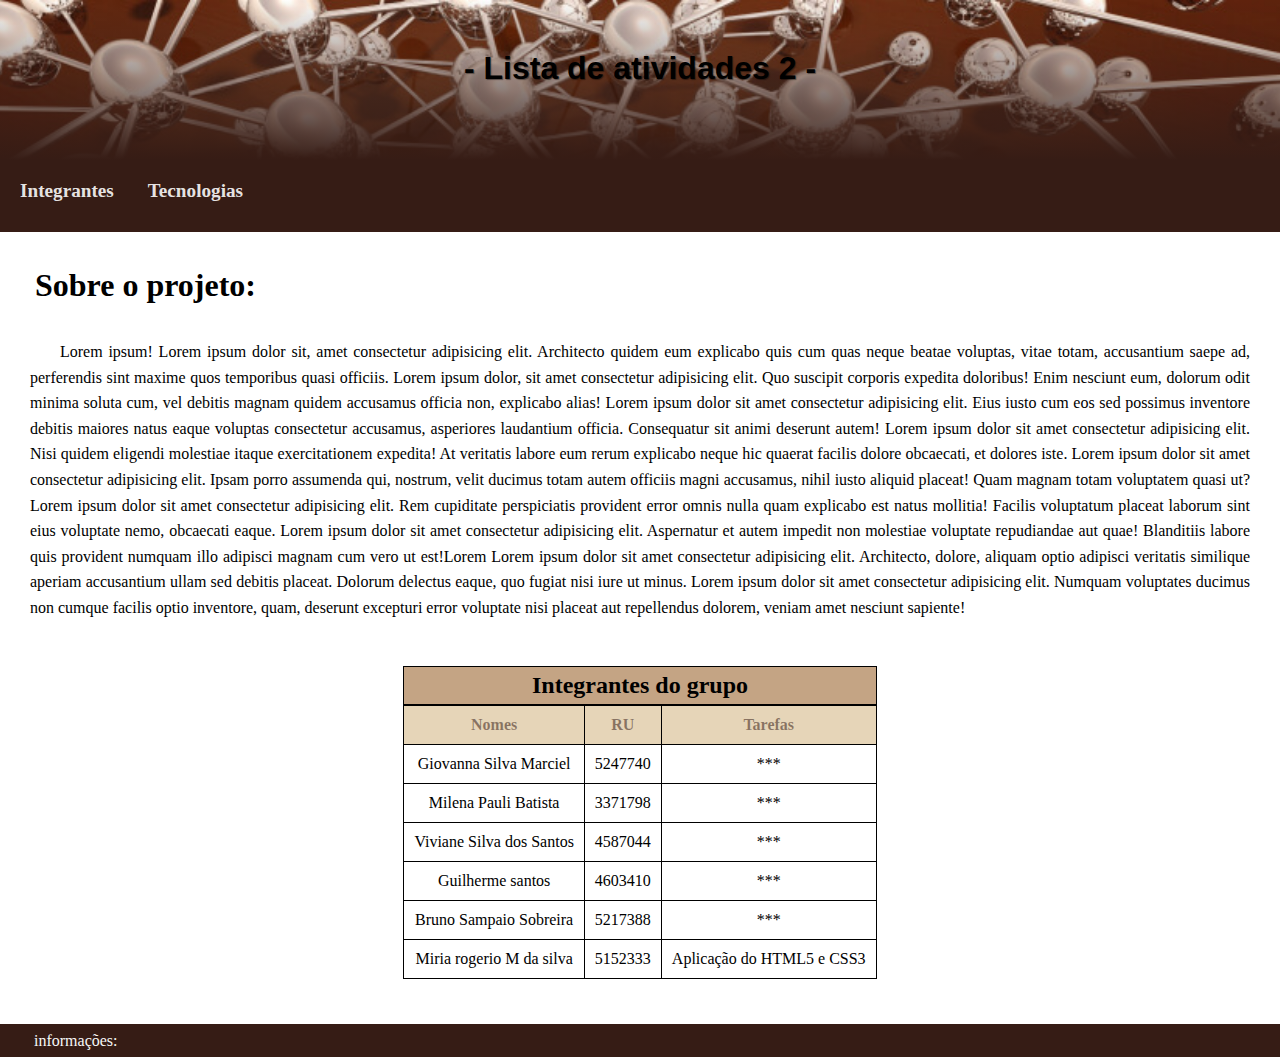
==== Lista2/lista2/index.html @ 83ad04e4 "Add files via upload" ====
<!DOCTYPE html>
<html lang="pt_br">
<head>
    <meta charset="UTF-8">
    <meta name="viewport" content="width=device-width, initial-scale=1.0">
    <title>Lista_02</title>
    <link rel="shortcut icon" href="" type="image/x-icon">
    <link rel="stylesheet" href="geral/style.css" media="all">
    <link rel="stylesheet" href="style.css">


</head>
<header>
   <h1> - Lista de atividades 2 -</h1>

</header>

 <div id="busca">
  <button onclick="clickMenu()" >Integrantes</button>

  <a href="Tecnologia/tecnologia.html" class="tec">Tecnologias</a>
 </div>

 <nav class="menu"> 
   <ul id="itens">
       <li><a href="Integrantes/Giovanna.html">Giovanna Silva</a></li>
       <li><a href="Integrantes/Milena.html">Milena Pauli</a></li>
       <li><a href="Integrantes/Viviane.html">Viviane Silva</a></li>
       <li><a href="Integrantes/Guilherme.html">Guilherme Santos</a></li>
       <li><a href="Integrantes/Bruno.html">Bruno Sampaio</a></li>
       <li><a href="Integrantes/mia.html">Miria Rogério</a></li>
   </ul> 
 </nav>

<script>
   function clickMenu() {
    let menu = document.getElementById("itens");
    menu.classList.toggle("active");

   }
</script>
<body>
      
 <main>
      
     <article>
      <h1> Sobre o projeto: </h1>

       
       <p> Lorem ipsum!  Lorem ipsum dolor sit, amet consectetur adipisicing elit. Architecto quidem eum explicabo quis cum quas neque beatae voluptas, vitae totam, accusantium saepe ad, perferendis sint maxime quos temporibus quasi officiis. Lorem ipsum dolor, sit amet consectetur adipisicing elit. Quo suscipit corporis expedita doloribus! Enim nesciunt eum, dolorum odit minima soluta cum, vel debitis magnam quidem accusamus officia non, explicabo alias! Lorem ipsum dolor sit amet consectetur adipisicing elit. Eius iusto cum eos sed possimus inventore debitis maiores natus eaque voluptas consectetur accusamus, asperiores laudantium officia. Consequatur sit animi deserunt autem! Lorem ipsum dolor sit amet consectetur adipisicing elit. Nisi quidem eligendi molestiae itaque exercitationem expedita! At veritatis labore eum rerum explicabo neque hic quaerat facilis dolore obcaecati, et dolores iste. Lorem ipsum dolor sit amet consectetur adipisicing elit. Ipsam porro assumenda qui, nostrum, velit ducimus totam autem officiis magni accusamus, nihil iusto aliquid placeat! Quam magnam totam voluptatem quasi ut? Lorem ipsum dolor sit amet consectetur adipisicing elit. Rem cupiditate perspiciatis provident error omnis nulla quam explicabo est natus mollitia! Facilis voluptatum placeat laborum sint eius voluptate nemo, obcaecati eaque. Lorem ipsum dolor sit amet consectetur adipisicing elit. Aspernatur et autem impedit non molestiae voluptate repudiandae aut quae! Blanditiis labore quis provident numquam illo adipisci magnam cum vero ut est!Lorem Lorem ipsum dolor sit amet consectetur adipisicing elit. Architecto, dolore, aliquam optio adipisci veritatis similique aperiam accusantium ullam sed debitis placeat. Dolorum delectus eaque, quo fugiat nisi iure ut minus. Lorem ipsum dolor sit amet consectetur adipisicing elit. Numquam voluptates ducimus non cumque facilis optio inventore, quam, deserunt excepturi error voluptate nisi placeat aut repellendus dolorem, veniam amet nesciunt sapiente!</p> 
    </article>
     
      <div id="tabela">
       <table>
        <caption>Integrantes do grupo</caption>
         <thead>
         <tr> 
            
            <th>Nomes</th>
            <th>RU</th>
            <th>Tarefas</th>
         </tr>
                </thead>
         
         <tbody>
         <tr>
            <td>Giovanna Silva Marciel</td>
            <td>5247740</td>
            <td>***</td>
         </tr>
         <tr>
            <td>Milena Pauli Batista</td>
            <td>3371798</td>
            <td>***</td>
         </tr>
         <tr>
            <td>Viviane Silva dos Santos</td>
            <td>4587044</td>
            <td>***</td>
         </tr>
         <tr>
            <td>Guilherme santos</td>
            <td>4603410</td>
            <td>***</td>
         </tr>
         <tr>
            <td>Bruno Sampaio Sobreira</td>
            <td>5217388</td>
            <td>***</td>
         </tr>

         <tr>
            <td>Miria rogerio M da silva</td>
            <td>5152333</td>
            <td>Aplicação do HTML5 e CSS3</td>
         </tr>
          </tbody>

       </table>
   </div>
    
 </main>
  <footer> <p id="pe">informações: </p> </footer>  
</body>
</html>
---- Lista2/lista2/geral/style.css ----
@charset "UTF-8";
    

:root{
    --cor0:var(#FAF3E0);
    --cor1:var(#E6D5B8);
    --cor2:var(#C4A484);
    --cor3:var(#8D6E63);  
    --cor4:var(#361c15);
}

* {
    margin: 0px;
    padding: 0px;
    
}

header{

    background-image:linear-gradient(to top, #361c15, transparent) ;
    min-height: 100px;
    text-align: center;
    padding: 30px;
    
}

header > h1{
    font-family: Arial, Helvetica, sans-serif;
    padding: 20px;
    color:#000000;
    text-shadow: 1px 1px 1px rgba(0, 0, 0, 0.418);
}

body{
    background: #050505 url(../IMAGEM/Ramificacao.jpg) center center no-repeat fixed;
    background-size: cover;
    height: 100vh;
    
    
     
}

main{
    background-color: white;
    padding: 15px;
    
    
}

main h1{
    padding: 20px;
}

main h2{
    padding: 15px;
}

p{
    margin: 15px;
    text-align: justify;
    text-indent: 30px;
    font-size: 1em;
    line-height: 1.6em;
    
}

nav{
    background-color: #361c15;
    padding: 5px;
    font-weight: bold;
    
}

nav > ul.active{
    display: block;
    
}

nav > ul{
    display: none;
    list-style-type: none;
    padding: 0px;
}

nav > ul > li > a:hover{
    background-color: #e6d5b883; 
    color: #361c15; 
}

nav > ul > li > a{
    display: block;
    padding: 10px;
    text-decoration: none;
    border-top: 2px solid #C4A484;
    border-radius: 15px;
    color: #E6D5B8; 
    

} 

div{
    background-color: #361c15;
}

div > a{
    color: rgba(255, 255, 255, 0.897);
    text-decoration: none;
    width: 10px;
    padding: 10px;
    border-radius: 10px;
    font-weight: bold;
    font-size: 1.2em;

}

div > a:hover{
    background-color: #e6d5b883;
    color: #361c15;
}


button{
    all:unset ;
    font-weight: bold;
    font-size: 1.2em;
    padding: 10px;
    width: 100;
    margin: 10px;
    color: rgba(255, 255, 255, 0.897);
    border-radius: 10px;
    
}

button:hover{
    background-color: #e6d5b883;
    color: #361c15;
} 



article{
    padding-bottom: 30px;
}

footer{
    background-color: #361c15;
    padding: 4px;

}



footer a{
    color: #E6D5B8;
    text-decoration: none;
    margin: 600px;
    
}
---- Lista2/lista2/style.css ----
@charset "UTF-8";
:root{
    --cor0:var(#FAF3E0);
    --cor1:var(#E6D5B8);
    --cor2:var(#C4A484);
    --cor3:var(#8D6E63);  
    --cor4:var(#361c15);
}

* {
    margin: 0px;
    padding: 0px;
}

header{

    background-image:linear-gradient(to top, #361c15, transparent) ;
    min-height: 100px;
    text-align: center;
    padding: 30px;
    color:#000000;
}

header h1{
    font-family: Arial, Helvetica, sans-serif;
    padding: 20px;
    color:#000000;
    text-shadow: 1px 1px 1px rgba(0, 0, 0, 0.418);
}

body{
    background: #050505 url(IMAGEM/Ramificacao.jpg) center center no-repeat fixed;
    background-size: cover;
    height: 100vh;
    
     
}


#pe{
    margin: 0px;
}



article{
    padding-bottom: 30px;
}

#tabela{
    display: flex;
    justify-content: center;
    align-items: center;
    background-color: white;
    padding-bottom: 30px;
    
}

table{
    border-collapse: collapse;
    
    
}

td, th{
    border: 1px solid black;
    padding: 10px;
    text-align: center;
    
    
}

caption{
    border: 1px solid black;
    font-weight: bold;
    font-size: 1.5em;
    background-color: #C4A484;
    padding: 5px;
}

thead{
    background-color: #E6D5B8;
    color: #361c1588;
}



footer{
    background-color: #361c15;
    color: rgb(247, 248, 248);
    
}

footer > p{
    margin: 10px;
    
}

img{
    margin: 15px;
    width: 230px;
    height: 230px;
    border-radius: 25%;
    box-shadow: 0px 1px 0px 1px rgba(0, 0, 0, 0.301);
}

#cubo{
    background-color: #c4a484b7;
    border-radius: 30px;
    margin: 15px;
    max-width: 1100px;
    position: relative;
    justify-content: center;
    text-align: center;
    left: 0px;
    top: 50%;
    margin-left: 120px;
    box-shadow: 0px 0px 0px 2px #361c1549 ;
}

#cubo > p{
    text-align: center;
}

#area-perfil {
    position: fixed;
    top: 50%;
    left: 50%;
    transform: translate(-50%, -50%);
    background: white;
    padding: 20px;
    border-radius: 10px;
    box-shadow: 0 0 20px rgba(0,0,0,0.3);
    z-index: 1000;
    width: 80%;
    max-width: 600px;
}

#area-perfil button {
    background: #8D6E63;
    color: white;
    border: none;
    padding: 8px 15px;
    border-radius: 5px;
    cursor: pointer;
    margin-bottom: 15px;
}



/* Estilos para a página do integrante */
#perfil-integrante {
    display: flex;
    flex-wrap: wrap;
    justify-content: center;
    gap: 30px;
    padding: 30px;
    background-color: transparent;
    box-shadow: none;
    margin: 20px;
    border-radius: 10px;
}

.foto-perfil {
    text-align: center;
    background: none;
}

.foto-perfil img{ 
    -webkit-transition: -webkit-transform .90s ease;
    transition: transform .8s ease;
}

img:hover{
    transform: scale(1.1);
}

.foto-perfil img {
    width: 250px;       /* Tamanho da foto */
    height: 250px;      /* Manter igual à largura para perfeito redondo */
    border-radius: 50%; /* Isso que cria o efeito redondo */
    object-fit: cover;  /* Garante que a imagem preencha o espaço sem distorcer */
    box-shadow: 0 3px 6px rgba(0,0,0,0.16); 
}

.info-integrante {
    max-width: 600px;
    background-color: #ac634f;
}

.info-integrante h2 {
    color: #000000;
    margin-top: 20px;
    border-bottom: 2px solid #C4A484;
    padding-bottom: 5px;
}

.info-integrante p, .info-integrante li {
    line-height: 1.6;
    margin-bottom: 10px;
}

.info-integrante ul {
    padding-left: 20px;
}

@media (max-width: 768px) {
    #perfil-integrante {
        flex-direction: column;
        align-items: center;
    }
    
    .info-integrante {
        text-align: center;
    }
    
    .info-integrante ul {
        list-style-position: inside;
        padding-left: 0;
    }
}
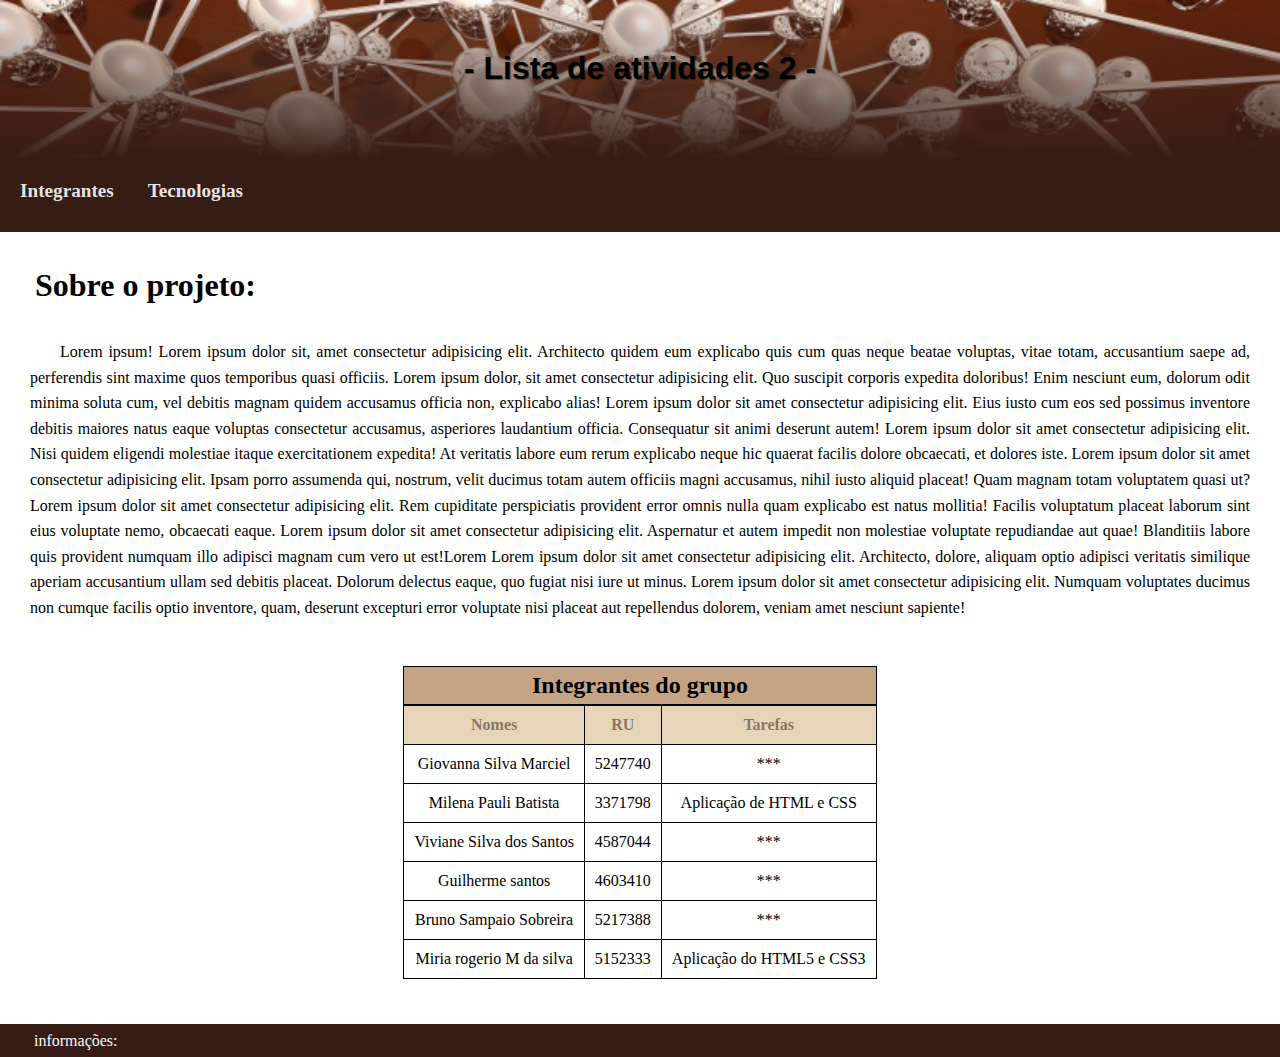
==== commit 5a932d99: "Update index.html" ====
--- a/Lista2/lista2/index.html
+++ b/Lista2/lista2/index.html
@@ -71,7 +71,7 @@
          <tr>
             <td>Milena Pauli Batista</td>
             <td>3371798</td>
-            <td>***</td>
+            <td>Aplicação de HTML e CSS</td>
          </tr>
          <tr>
             <td>Viviane Silva dos Santos</td>
@@ -102,4 +102,4 @@
  </main>
   <footer> <p id="pe">informações: </p> </footer>  
 </body>
-</html>+</html>
